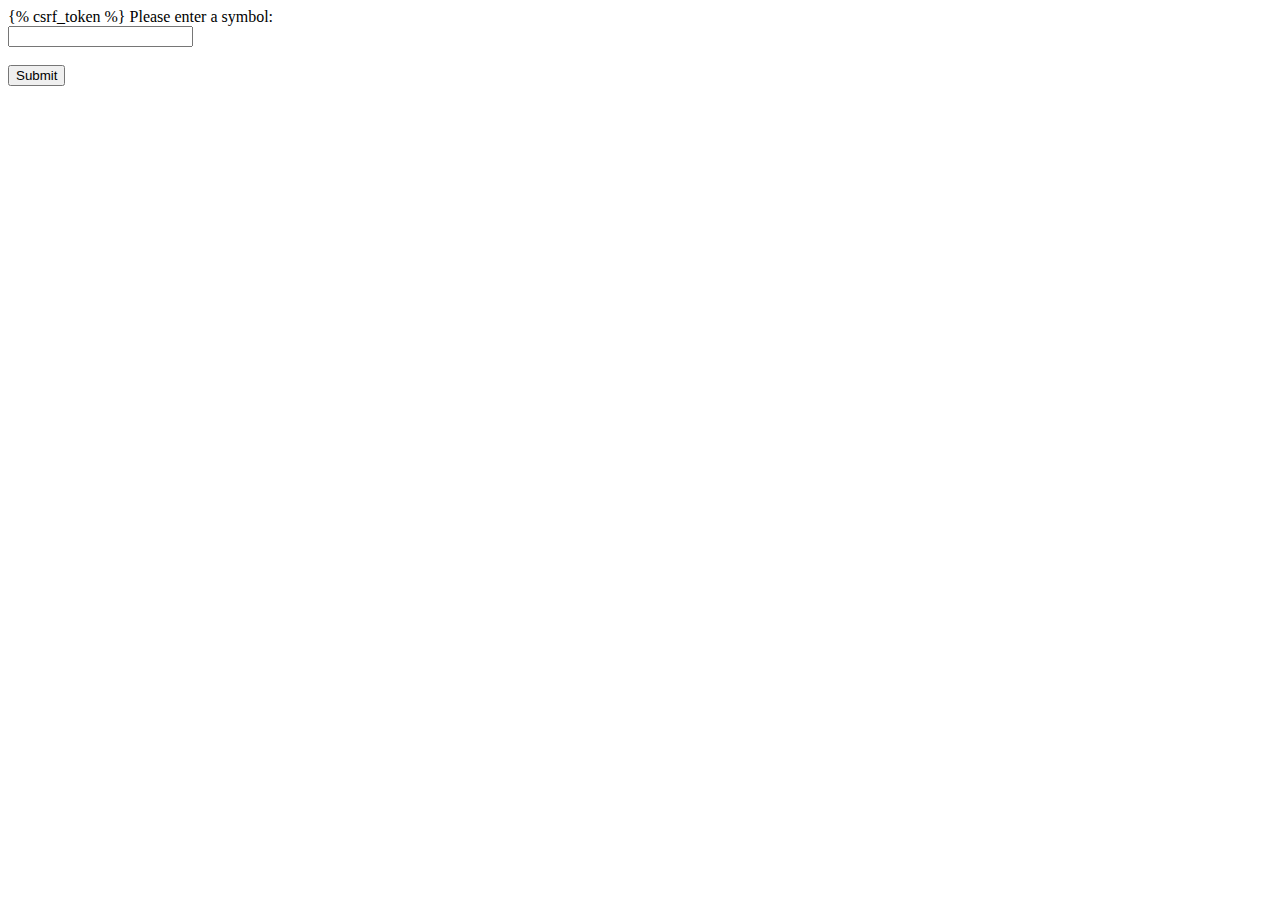
==== project/templates/index.html @ 7ab9929d "add project" ====
<!DOCTYPE html>
<html lang="en">
    <head>
        <meta charset="UTF-8">
        <title>home</title>
        <link rel="stylesheet" type="text/css" href="static/style.css">
    </head>
    <body>
        <form action="/result" method="post">
            {% csrf_token %}
            <label for="stock_label">Please enter a symbol:</label><br>
            <input type="text" id="stock_label" name="stock_label" required><br><br>
            <input type="submit" value="Submit"><br>
        </form>
    </body>
</html>
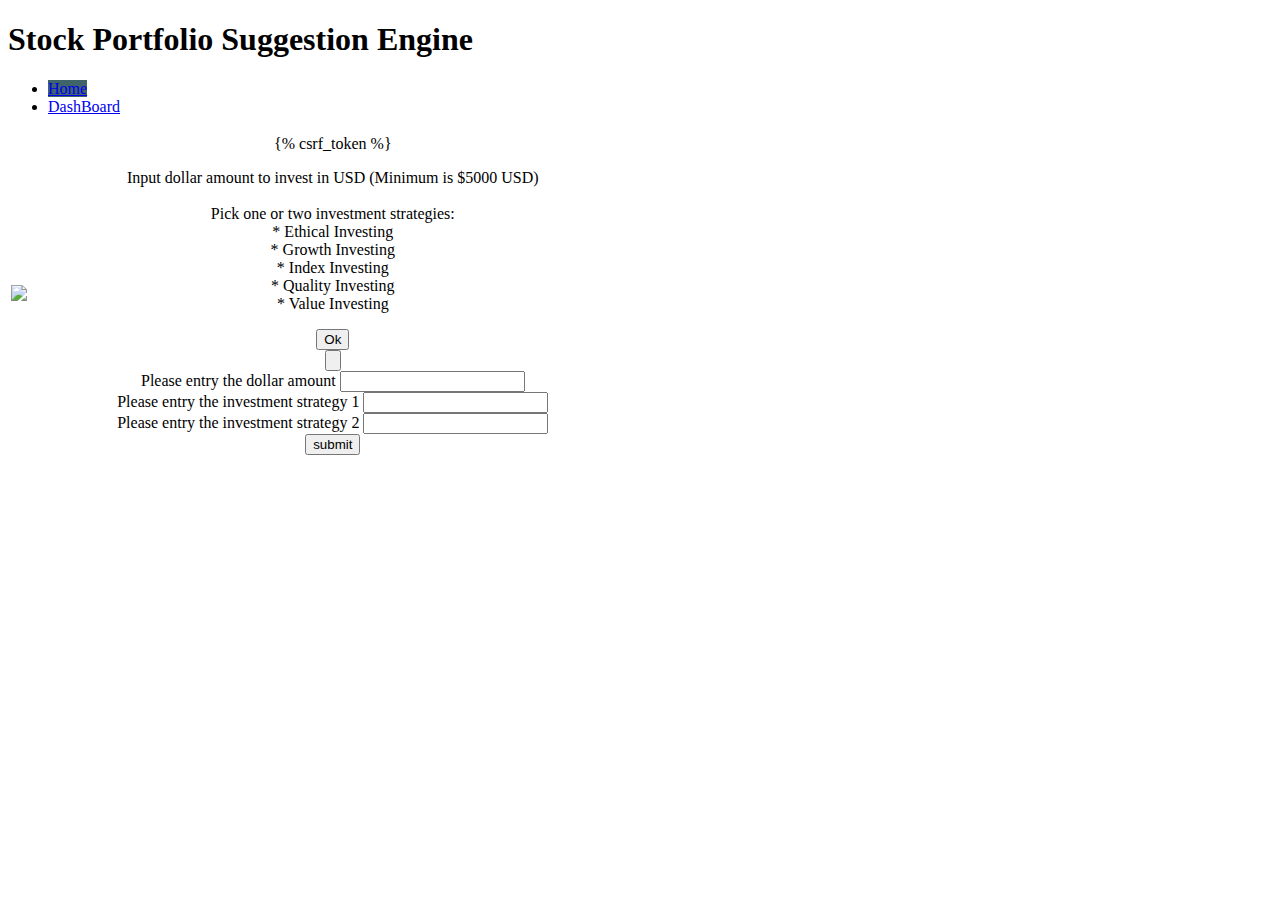
==== commit c27aa68c: "refactor" ====
--- a/project/templates/index.html
+++ b/project/templates/index.html
@@ -3,14 +3,71 @@
     <head>
         <meta charset="UTF-8">
         <title>home</title>
-        <link rel="stylesheet" type="text/css" href="static/style.css">
+        <link rel="stylesheet" href="static/css/style.css"/>
+        <link rel="stylesheet" href="static/css/jquery-ui.css"/>
+        <link rel="stylesheet" href="https://fonts.googleapis.com/css?family=Titillium+Web&display=swap">
+        <link rel="stylesheet" href="https://fonts.googleapis.com/css?family=Noto+Serif&display=swap">
+        <script type="text/javascript" src="static/js/jquery.js"></script>
+        <script type="text/javascript" src="static/js/jquery-ui.js"></script>
+        <script type="text/javascript" src="static/js/onload.js"></script>
     </head>
-    <body>
-        <form action="/result" method="post">
-            {% csrf_token %}
-            <label for="stock_label">Please enter a symbol:</label><br>
-            <input type="text" id="stock_label" name="stock_label" required><br><br>
-            <input type="submit" value="Submit"><br>
-        </form>
+
+    <body background="static/img/background.jpeg">
+        <!-- title division -->
+        <div id="titleDiv">
+            <h1>
+                Stock Portfolio Suggestion Engine
+            </h1>
+        </div>
+
+        <!-- navigator division -->
+        <div id="navigatorDiv">
+            <ul>
+                <li><a href="/" style="background-color:#3f6469">Home</a></li>
+                <li><a href="/dashboard">DashBoard</a></li>
+            </ul>
+        </div>
+
+        <!-- content division -->
+        <div id="contentDiv">
+            <table class="searchPage">
+                <tr>
+                    <td>
+                        <img id="rollingImage" src="static/img/1.jpg"/>
+                    </td>
+                    <td>
+                        <form action="/suggest" method="post" onsubmit="return inputValidate()" id="searchForm" style="position: relative; left: 20%; text-align: center">
+                            {% csrf_token %}
+                            <div id="dialogTab">
+                                <div id="dialog" title="Instruction">
+                                    <p>
+                                        Input dollar amount to invest in USD (Minimum is $5000 USD) <br><br>
+                                        Pick one or two investment strategies: <br>
+                                            * Ethical Investing <br>
+                                            * Growth Investing <br>
+                                            * Index Investing <br>
+                                            * Quality Investing <br>
+                                            * Value Investing <br>
+                                    </p>
+                                    <input type="button" onclick="closeDialog()" value="Ok" class="ui-state-default ui-corner-all"/>
+                                </div>
+                                <input type="button" onclick="openDialog()" class="ui-icon ui-icon-help ui-corner-all"/>
+                            </div>
+                            <span class = "ui-icon ui-icon-star"></span>
+                            <label for="dollar_amount">Please entry the dollar amount</label>
+                            <input type="text" name="dollar_amount" id="dollar_amount"/><br>
+                            <span class = "ui-icon ui-icon-star"></span>
+                            <label for="investment_strategy_1">Please entry the investment strategy 1</label>
+                            <input type="text" name="investment_strategy_1" id="investment_strategy_1"/><br>
+                            <span class = "ui-icon ui-icon-star"></span>
+                            <label for="investment_strategy_2">Please entry the investment strategy 2</label>
+                            <input type="text" name="investment_strategy_2" id="investment_strategy_2"/><br>
+                            <input type="submit" value="submit"/>
+                        </form>
+                    </td>
+                </tr>
+            </table>
+        </div>
+
     </body>
-</html>+</html>
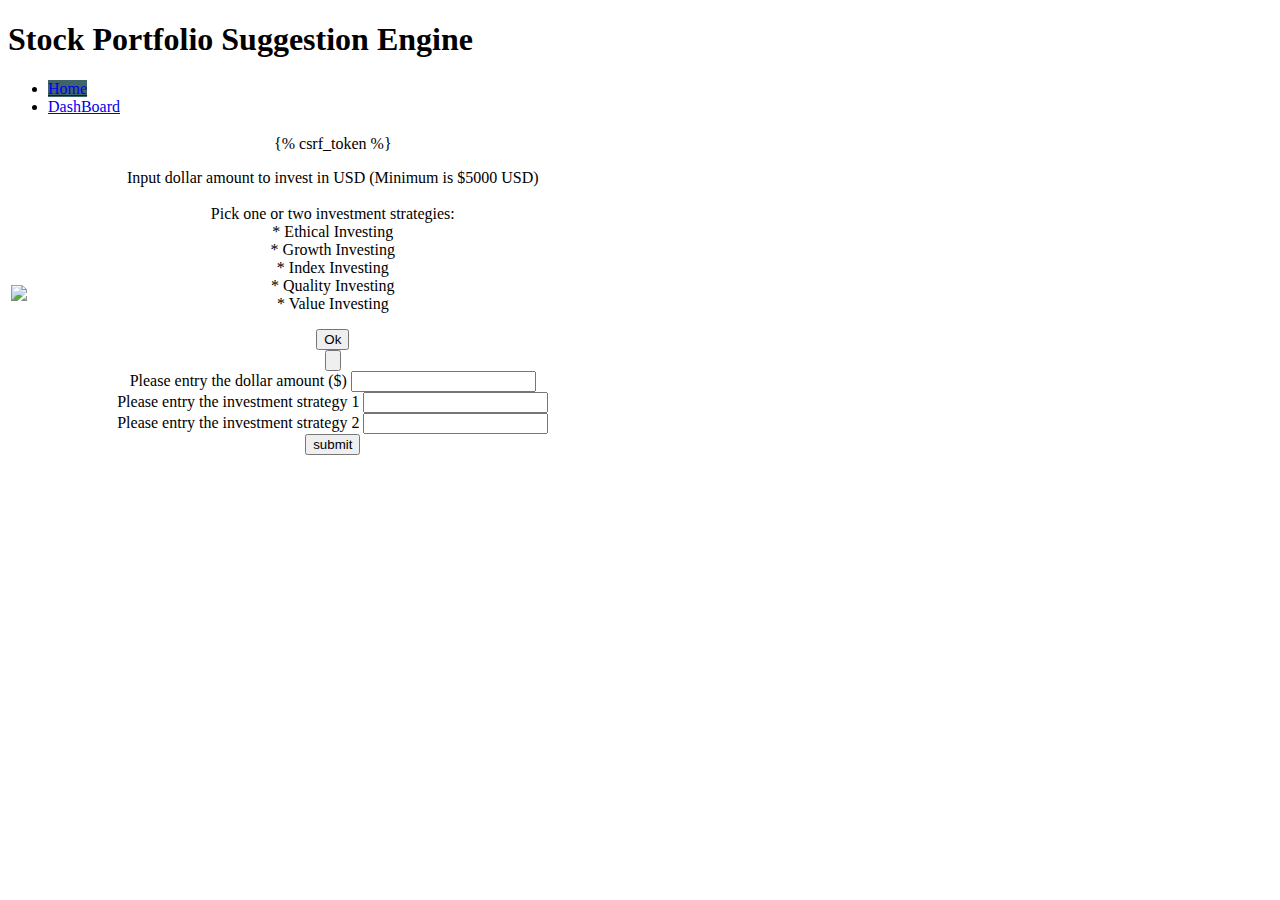
==== commit 6461b1e3: "refactor" ====
--- a/project/templates/index.html
+++ b/project/templates/index.html
@@ -54,11 +54,11 @@
                                 <input type="button" onclick="openDialog()" class="ui-icon ui-icon-help ui-corner-all"/>
                             </div>
                             <span class = "ui-icon ui-icon-star"></span>
-                            <label for="dollar_amount">Please entry the dollar amount</label>
-                            <input type="text" name="dollar_amount" id="dollar_amount"/><br>
+                            <label for="dollar_amount">Please entry the dollar amount ($)</label>
+                            <input type="text" name="dollar_amount" id="dollar_amount" required/><br>
                             <span class = "ui-icon ui-icon-star"></span>
                             <label for="investment_strategy_1">Please entry the investment strategy 1</label>
-                            <input type="text" name="investment_strategy_1" id="investment_strategy_1"/><br>
+                            <input type="text" name="investment_strategy_1" id="investment_strategy_1" required/><br>
                             <span class = "ui-icon ui-icon-star"></span>
                             <label for="investment_strategy_2">Please entry the investment strategy 2</label>
                             <input type="text" name="investment_strategy_2" id="investment_strategy_2"/><br>
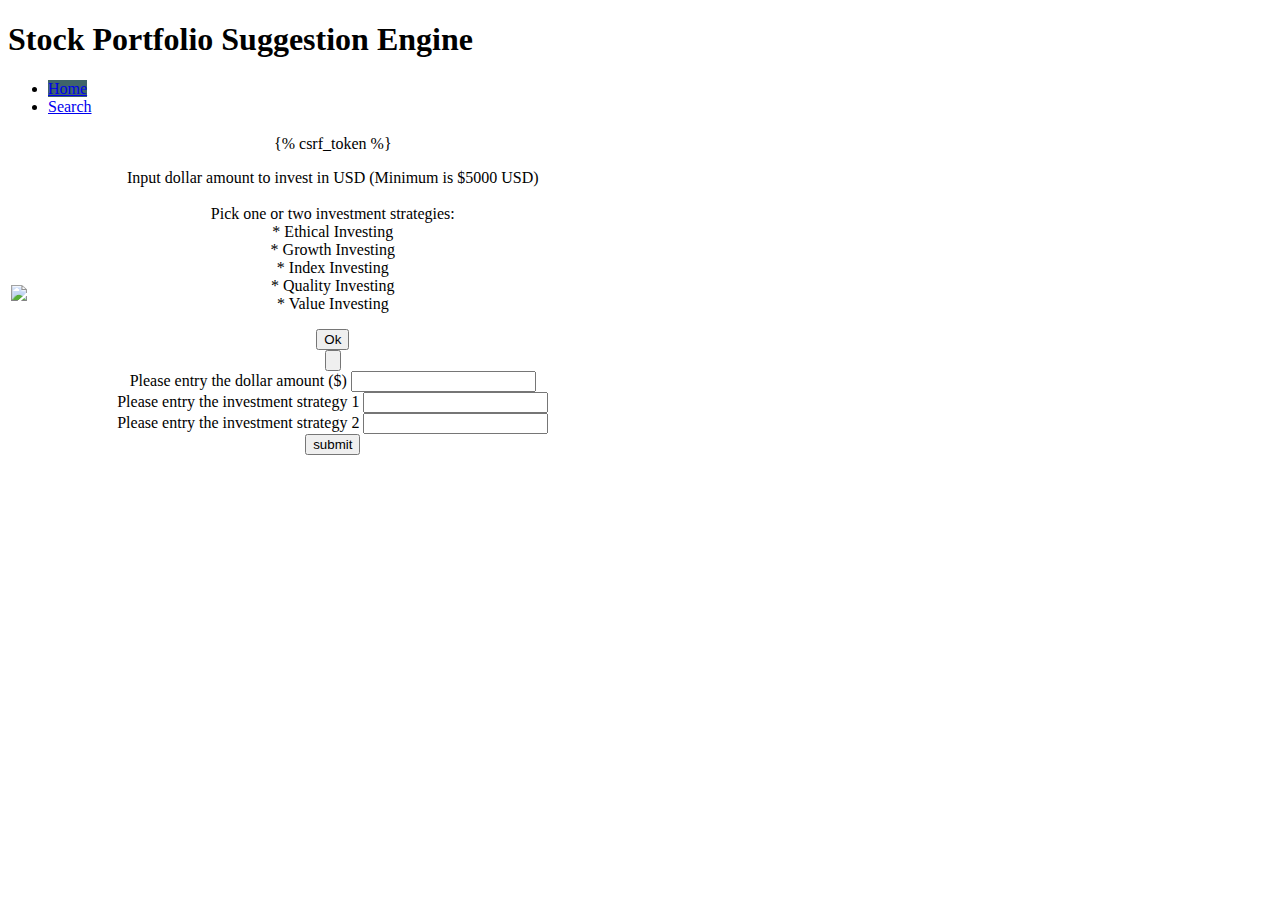
==== commit 8e1e8722: "refactor" ====
--- a/project/templates/index.html
+++ b/project/templates/index.html
@@ -24,7 +24,7 @@
         <div id="navigatorDiv">
             <ul>
                 <li><a href="/" style="background-color:#3f6469">Home</a></li>
-                <li><a href="/dashboard">DashBoard</a></li>
+                <li><a href="/search">Search</a></li>
             </ul>
         </div>
 
